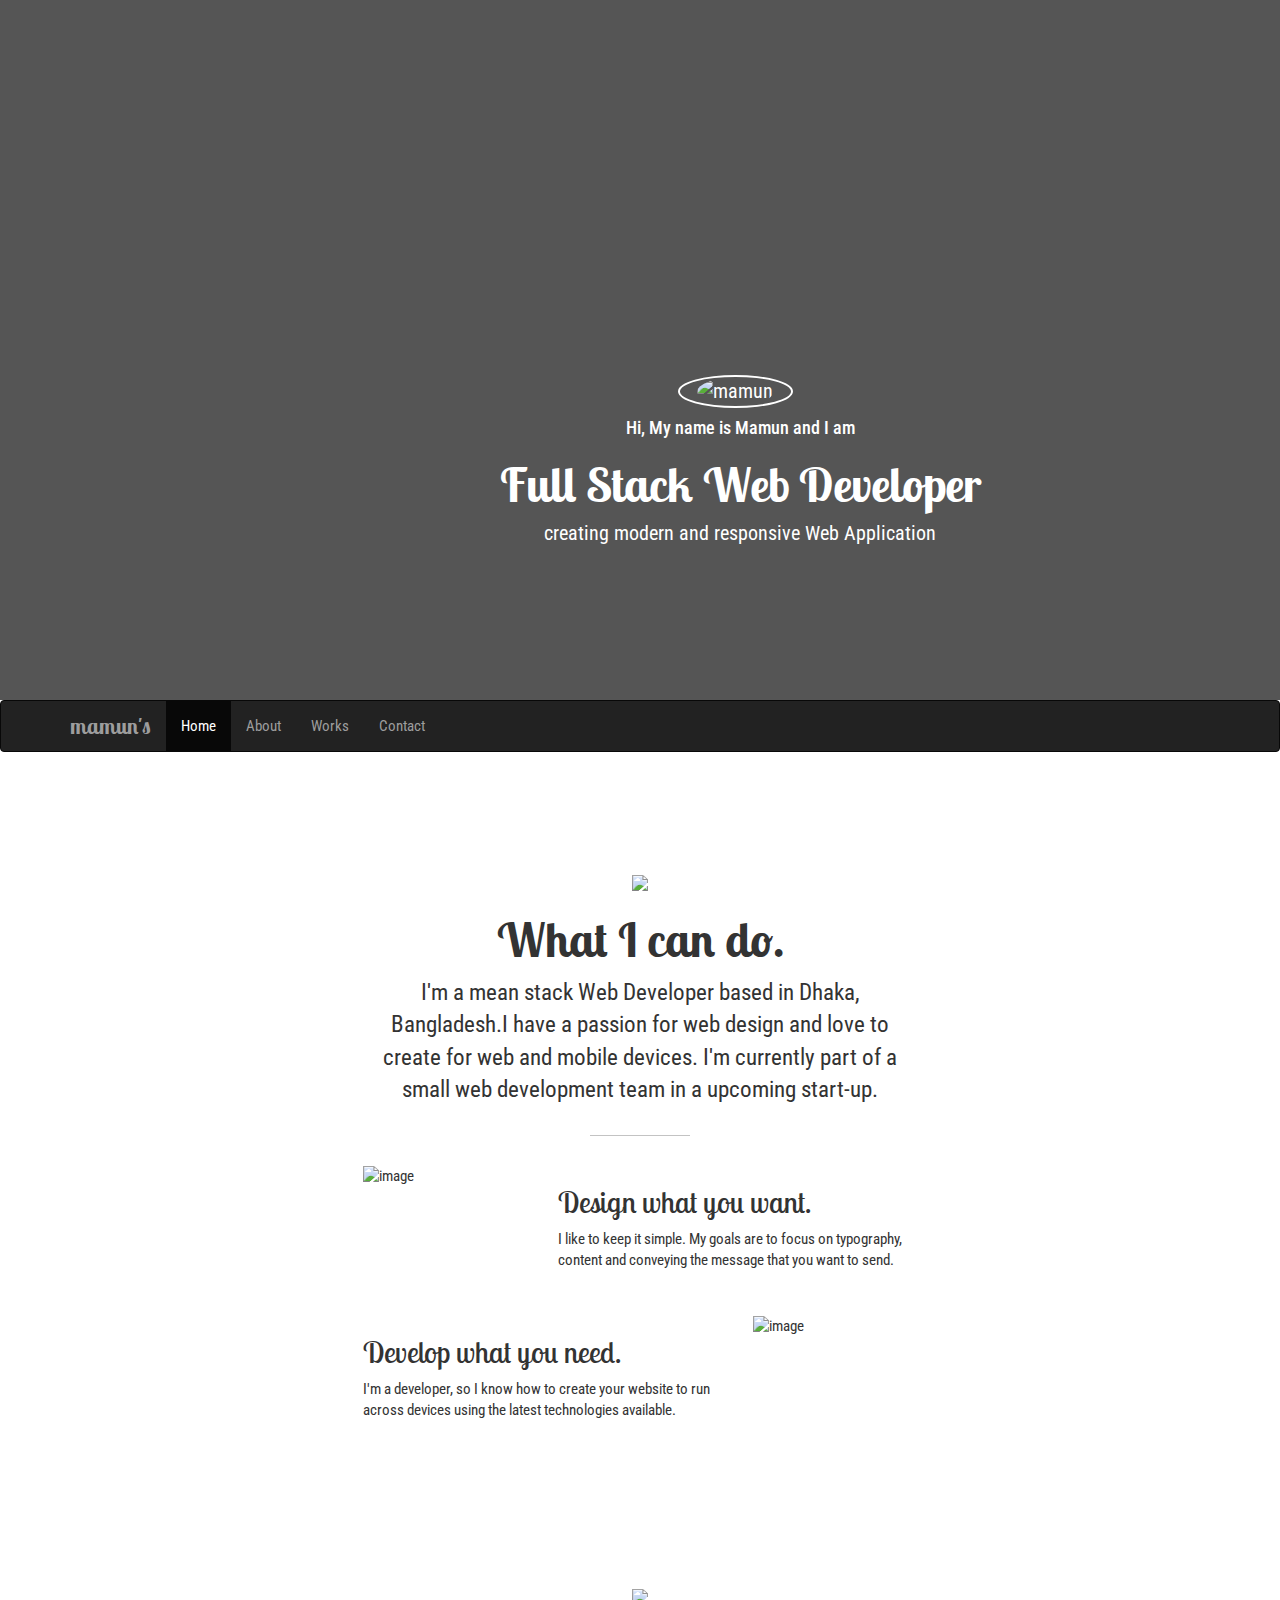
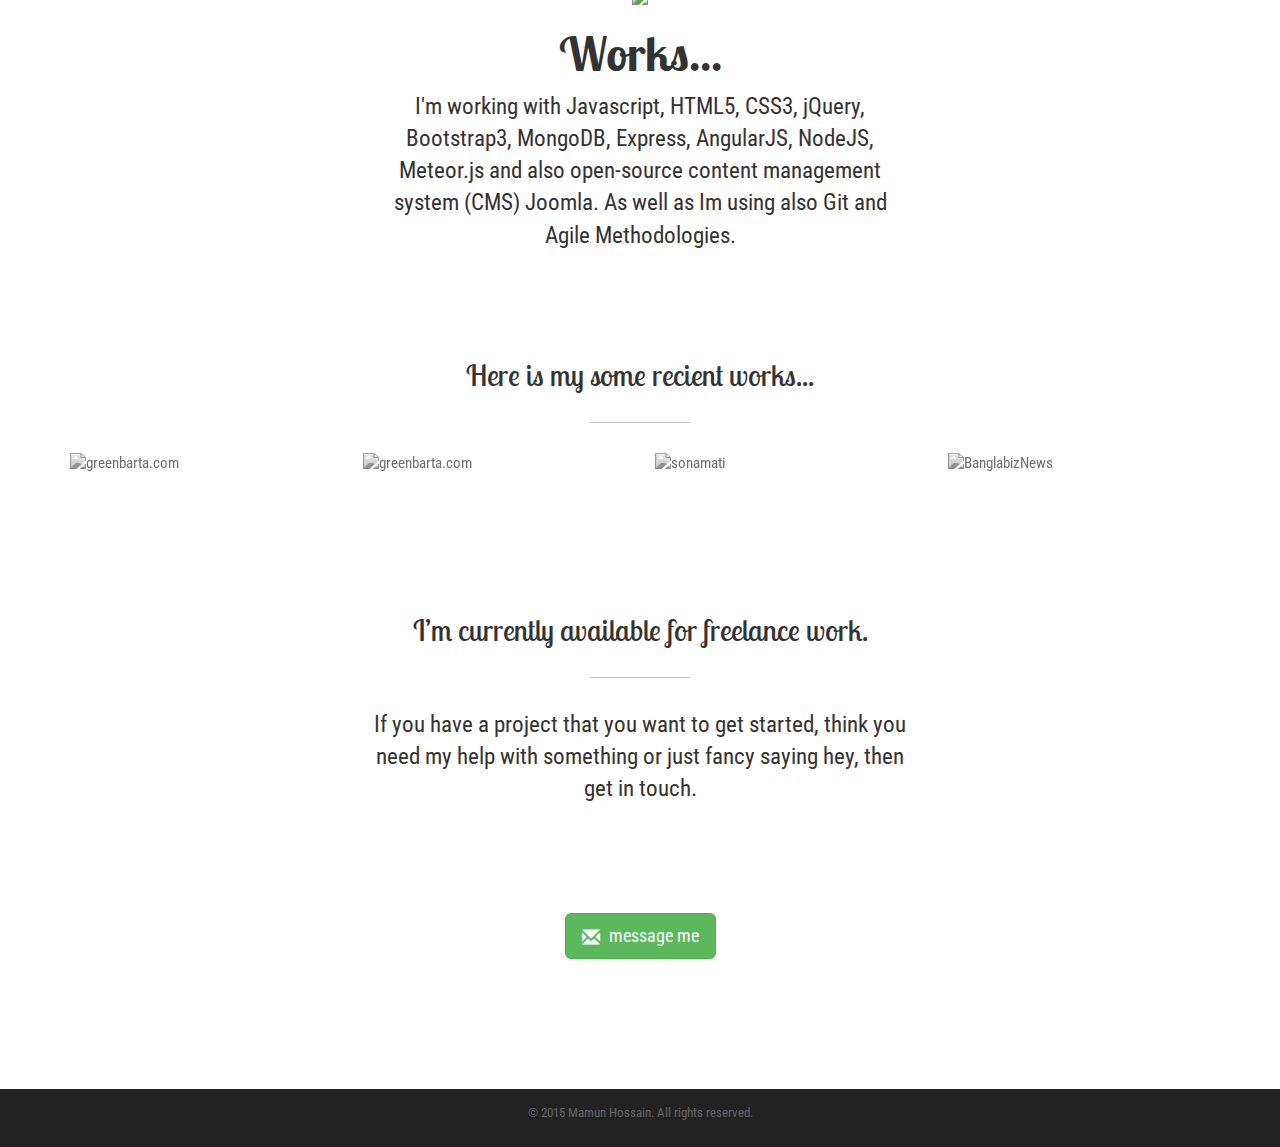
==== index.html @ 4c5955fd "Update index.html" ====
<!DOCTYPE html>
<html >
  <head>
    
    <title>Muhammad Mamun Hossain- a mean stack Developer</title>
    
 
    	<head>
		<meta charset="UTF-8">
		  <title>Muhammad Mamun Hossain- a mean stack Developer</title>
  <meta name="description" content="The portfolio of Muhammad Mamun Hossain, a mean stack Web Developer based in Dhaka, Bangladesh.">
  <meta name="keywords" content="Muhammad mamun hossain, mamun, hossain, web design, web developer, websites, freelance, developer, javascript, mean, mean stack, MongoDB, Express, AngularJS, NodeJS" />
		<link rel='stylesheet prefetch' href='http://maxcdn.bootstrapcdn.com/bootstrap/3.3.5/css/bootstrap.min.css'>
		<link rel="stylesheet" href="css/style.css">
		<link href='https://fonts.googleapis.com/css?family=Roboto+Condensed|Lobster+Two' rel='stylesheet' type='text/css'>
	</head>
<body data-spy="scroll" data-target="#mhNav">
  <!-- start mhJumbo -->
    
	<header class="container text-center mhJumbo" id="home">
   		<div class="mhUp">
			<div class="icon-mh">
				<img src="http://i.imgur.com/SO5bJJY.png" alt="mamun" class="img-circle">
				</div>
					<h4>Hi, My name is Mamun and I am </h4>
						<h1 class="mhBig">Full Stack Web Developer</h1>
							<p>creating modern and responsive Web Application</p>
							   <ul class="social-links">
								  <li><a href="https://github.com/mamun2015" rel="tooltip" title="github" target="_blank" <i class="icon-git"></i></a>
								  <li><a href="http://www.freecodecamp.com/mamun2015" rel="tooltip" title="freeCodeCamp" target="_blank" <i class="icon-fcc"></i></a>
								  <li><a href="https://twitter.com/mamun_coder" rel="tooltip" title="twitter" target="_blank"<i class="icon-twt"></i></a>
								  <li><a href="https://www.linkedin.com/in/mamun2014" <i class="icon-link" rel="tooltip" title="linkedin"></i></a>
								  <li><a href="https://www.facebook.com/bin.arzen" target="_blank" <i class="icon-fb" rel="tooltip" title="facebook"></i></a>
								</ul>
							</div> <!-- end mhUp </!-->		
						</header><!--End mhJumbo-->

<!-- start navbar -->
<div id="mhStatic" class="affix" data-spy="affix" data-offset-top="700">
	<nav class="navbar navbar-inverse navbar-static" id="mhNav" role="navigation">
       <div class="container">
       <div class="navbar-header">
         <button type="button" class="navbar-toggle" data-toggle="collapse" data-target="#mhCollapse" >      
          <span class="icon-bar"></span>
           <span class="icon-bar"></span>
          <span class="icon-bar"></span>
        <span class="icon-bar"></span>
      </button>
    <a href="" class="navbar-brand">mamun's</a>
   </div> <!-- end navbar-header -->
      <div class="collapse navbar-collapse" id="mhCollapse">
        <ul class="nav navbar-nav">
          <li><a href="#home">Home</a>
            <li><a href="#about">About</a>
              <li><a href="#works">Works</a>
            <li><a href="#contact">Contact</a>
         </ul>
<div class="socialIcons btn navbar-btn navbar-right">
			<ul class="social-links">
								  <li><a href="https://github.com/mamun2015" target="_blank" <i class="icon-git"></i></a>
								  <li><a href="http://www.freecodecamp.com/mamun2015" target="_blank" <i class="icon-fcc"></i></a>
								  <li><a href="https://twitter.com/mamun_coder" target="_blank"<i class="icon-twt"></i></a>
								  <li><a href="https://www.linkedin.com/in/mamun2014" <i class="icon-link"></i></a>
								  <li><a href="https://www.facebook.com/bin.arzen" target="_blank" <i class="icon-fb"></i></a>
								</ul>
		 </div>
       </div>
     </div><!--end container -->
	</nav> <!-- end navbar -->
	</div>
   
	<!--start about section -->
		<section id="about">
		  <div class="container text-center mhBlock">
	     <div class="col-sm-6 col-sm-offset-3">
				        <div>
          					<img src="http://i.imgur.com/azD0bQv.png">
				        </div>
					      <h1 class="mhBig">What I can do.</h2>
				    <div class="mhSubtitle">I'm a mean stack Web Developer based in Dhaka, Bangladesh.I have a passion for web design and love to create for web and mobile devices. I'm currently part of a small web development team in a upcoming start-up.
				    </div>
			</div>
			</div>
     <div class="mhBlockLine"></div>
<div class="container">
   <div class="row mhRow1">
			    <div class="col-sm-2 col-sm-offset-3">
     					<img src="http://i.imgur.com/Uq7SaHH.png" class="img-responsive mhSm" alt="image">
  				      </div>
			          <div class="col-sm-4">
				        <h2>Design what you want.</h2>
  					    <p>I like to keep it simple. My goals are to focus on typography, content and conveying the message that you want to send.</p>
   		</div>		
</div><!-- End abouts 1st row -->

		<div class="row"><!--start abouts 1st row-->
			    <div class="col-sm-4 col-sm-offset-3">
				      <h2>Develop what you need.</h2>
        					<p>I'm a developer, so I know how to create your website to run across devices using the latest technologies available.</p>
  				        </div>
            					<div class="col-sm-4">
          					<img src="http://i.imgur.com/GO4Lega.png" class="img-responsive mhSm" alt="image">
 				      </div>
    </div><!-- End abouts 2nd row -->
  </div>
		</section><!--End About Section -->

<!--start works section-->
		<section class="mhBlock">
		  <div class="container text-center" id="works">
	   <div class="col-sm-6 col-sm-offset-3">
    				<div>	<img src="http://i.imgur.com/fhHOePo.png"></div>
					         <h1 class="mhBig">Works...</h1>
				            <div class="mhSubtitle">I'm working with Javascript, HTML5, CSS3, jQuery, Bootstrap3,  MongoDB, Express, AngularJS, NodeJS, Meteor.js and also open-source content management system (CMS) Joomla. As well as Im using also Git and Agile Methodologies.
                <h2 class="mh-top">Here is my some recient works...</h2>
              <div class="mhBlockLine"></div>
          				</div>
    </div>
			</div>
		</section><!--end works intro & start portfolio... -->

<div class="container">
   <div class="row">
        <div class="col-md-3 col-sm-3 col-xs-6">            
             <div class="mhThumb">
                   <a href="http://codepen.io/mamun129/full/NGWvbJ/" target="_blank"> <img class="mhGray img-responsive" src="http://i.imgur.com/idk0U9E.jpg" alt="greenbarta.com"> </a>
                       <div class="mhCap">
                    <h4>Random value generator from an array.</h4>
                    <p>javascript, html5, css3</p>
                             </div>
                </div>
      </div>
        <div class="col-md-3 col-sm-3 col-xs-6">            
             <div class="mhThumb">
                   <a href="http://www.greenbarta.com/" target="_blank"> <img class="mhGray img-responsive" src="http://i.imgur.com/UTUyYDS.jpg" alt="greenbarta.com"> </a>
                       <div class="mhCap">
                    <h4>Environmental Online News Site</h4>
                    <p>Joomla3, Bootstrap3</p>
                             </div>
                </div>
      </div>
       <div class="col-md-3 col-sm-3 col-xs-6">            
            <div class="mhThumb">
              <a href="http://www.sonamati.com/" target="_blank"><img class="mhGray img-responsive" src="http://i.imgur.com/lexO5FX.jpg" alt="sonamati"> </a>

                <div class="mhCap">
                    <h4>Agriculture Online News Site</h4>
                    <p>Joomla3, Bootstrap3</p>
                   </div>
            </div>
      </div>
<div class="col-md-3 col-sm-3 col-xs-6">            
            <div class="mhThumb">
             <a href="http://www.banglabiznews.com/" target="_blank"><img class="mhGray img-responsive" src="http://i.imgur.com/vx1Yfto.jpg" alt="BanglabizNews"> </a>
                <div class="mhCap">
                    <h4>Business Online News site</h4>
                    <p>Bootstrap3, Joomla3</p>
              </div>
                </div>
          </div>
          </div>  
  
 </div><!-- end works container -->


  <!--start contuct area -->
  <div class="container text-center mhBlock" id="contact">
	     <div class="col-sm-6 col-sm-offset-3">
				         <h2>I’m currently available for freelance work.</h2>
         <div class="mhBlockLine"></div>
         <div class="mhSubtitle">If you have a project that you want to get started, think you need my help with something or just fancy saying hey, then get in touch.</div>
         
         <p>
<a href="mailto:mamun@kerkit.com">			<button type="submit" class="btn btn-success btn-hldr btn-lg mh-top"><span class="glyphicon glyphicon-envelope"></span> message me</button>			</a>			</p>
    </div>
  </div>
  <!--end contact area -->
  
  
	
    <div class="mhBlock"></div>
<footer id="footer" class=" container text-center col-lg-12">
  <div class="row">
        <p class="small">&copy; 2015 <a href="http://codepen.io/mamun129/full/KpjYMg">Mamun Hossain</a>. All rights reserved.</p>
  </div>
      </footer>
  </body>
    <script src='http://cdnjs.cloudflare.com/ajax/libs/jquery/2.1.3/jquery.min.js'></script>
<script src='http://maxcdn.bootstrapcdn.com/bootstrap/3.3.5/js/bootstrap.min.js'></script>

        <script src="js/index.js"></script>

    
    
    
  </body>
</html>
---- css/style.css ----
body {
  font-family: 'Roboto Condensed', sans-serif;
  font-size: 1.5em;
}

#mhStatic.affix {
  position: fixed;
  top: 0;
  width: 100%;
  z-index: 10;
}

.mhBlockLine {
    background: rgba(135, 135, 135, 0.5);
    width: 100px;
    height: 1px;
    margin: 30px auto;
}
.mhSubtitle {
  font-size: 1.5em;
}

header {
  height: 700px;
  background-color: #555;
}

.mhJumbo {
  background-image: url('http://i.imgur.com/V11eIRf.jpg');
  background-size: cover;
  width: 100%;
  background-position: center center;
  background-attachment: fixed;
  -webkit-background-size: cover;
  -moz-background-size: cover;
  -o-background-size: cover;
  background-size: cover;
}

.mhUp {
  margin: 30% 0 0 33%;
  width: 50%;
  color: #fff;
  font-size: 1.3em;
}

h1,
h2 {
  font-family: 'Lobster Two', cursive;
}

.mhSm {
  width: 150px;
  height: 150px;
}

.icon-mh {
  border: 2px solid #fff;
  border-radius: 55%;
  width: 115px;
  margin-left: 40%;
  padding: 0;
}

.navbar-brand {
  font-weight: 700;
  font-size: 22px;
  font-family: 'Lobster Two', cursive;
}
.socialIcons {
margin: 0 auto -25px;
padding:0;
}
.mhBig {
  font-weight: 700;
  font-size: 48px;
  font-family: 'Lobster Two', cursive;
}

.icon-git {
  background-image: url('http://i.imgur.com/SeBzXgR.png')
}

a.icon-git:hover {
  background-image: url('http://i.imgur.com/SeBzXgR.png');
  background-position: 0 32px;
}

.icon-fcc {
  background-image: url('http://i.imgur.com/SeBzXgR.png');
  background-position: -37px 0;
}

a.icon-fcc:hover {
  background-image: url('http://i.imgur.com/SeBzXgR.png');
  background-position: -37px 32px;
}

.icon-twt {
  background-image: url('http://i.imgur.com/SeBzXgR.png');
  background-position: -78px 0;
}

a.icon-twt:hover {
  background-image: url('http://i.imgur.com/SeBzXgR.png');
  background-position: -78px 32px;
}

.icon-link {
  background-image: url('http://i.imgur.com/SeBzXgR.png');
  background-position: -116px 0;
}

a.icon-link:hover {
  background-image: url('http://i.imgur.com/SeBzXgR.png');
  background-position: -116px 32px;
}

.icon-fb {
  background-image: url('http://i.imgur.com/SeBzXgR.png');
  background-position: 32px 0;
}

a.icon-fb:hover {
  background-image: url('http://i.imgur.com/SeBzXgR.png');
  background-position: 32px 32px;
}

.social-links {
  list-style: none;
  padding: 0;
  margin: 0 0 20px;
}

.social-links li {
  display: inline-block;
  margin: 5px;
}

.social-links a {
  width: 36px;
  height: 36px;
  display: block;
}

.social-links a:hover {
  border: 1px solid rgba(255, 255, 255, .5);
  color: rgba(255, 255, 255, .8);
}

.mhBlock {
  margin: 120px auto 0;
}

@media screen and (max-width: 768px) {
  .mhUp h1 {
    font-size: 25px;
  }
}

@media screen and (max-width: 768px) {
  .icon-mh {
    margin-left: 15%;
  }
}
/*for gallery */

.mhThumb {
  position: relative;
  overflow: hidden;
}

.mhCap {
  position: absolute;
  bottom: 0;
  right: 0;
  background: rgba(4, 4, 4, 0.6);
  width: 100%;
  height: 25%;
  padding: 2%;
  display: none;
  text-align: center;
  color: #fff !important;
  z-index: 9;
}

img.mhGray{ 
    filter: grayscale(100%);
    -webkit-filter: grayscale(100%);  
    filter: gray;  
    -webkit-transition: all .6s ease;  
}

img.mhGray:hover{ 
    filter: grayscale(0%);
    -webkit-filter: grayscale(0%);
    filter: none;
}
/*end gallery */
.mh-top {
    margin-top: 20%;
}
.glyphicon {
  top: 4px;
  padding-right: 5px;
}

#footer {
  padding: 15px 0;
  background-color: #222;
   position: absolute;
    left: 0;
    right: 0;
    width: 100%;
 }
#footer p, #footer a {
  color: #666;
}
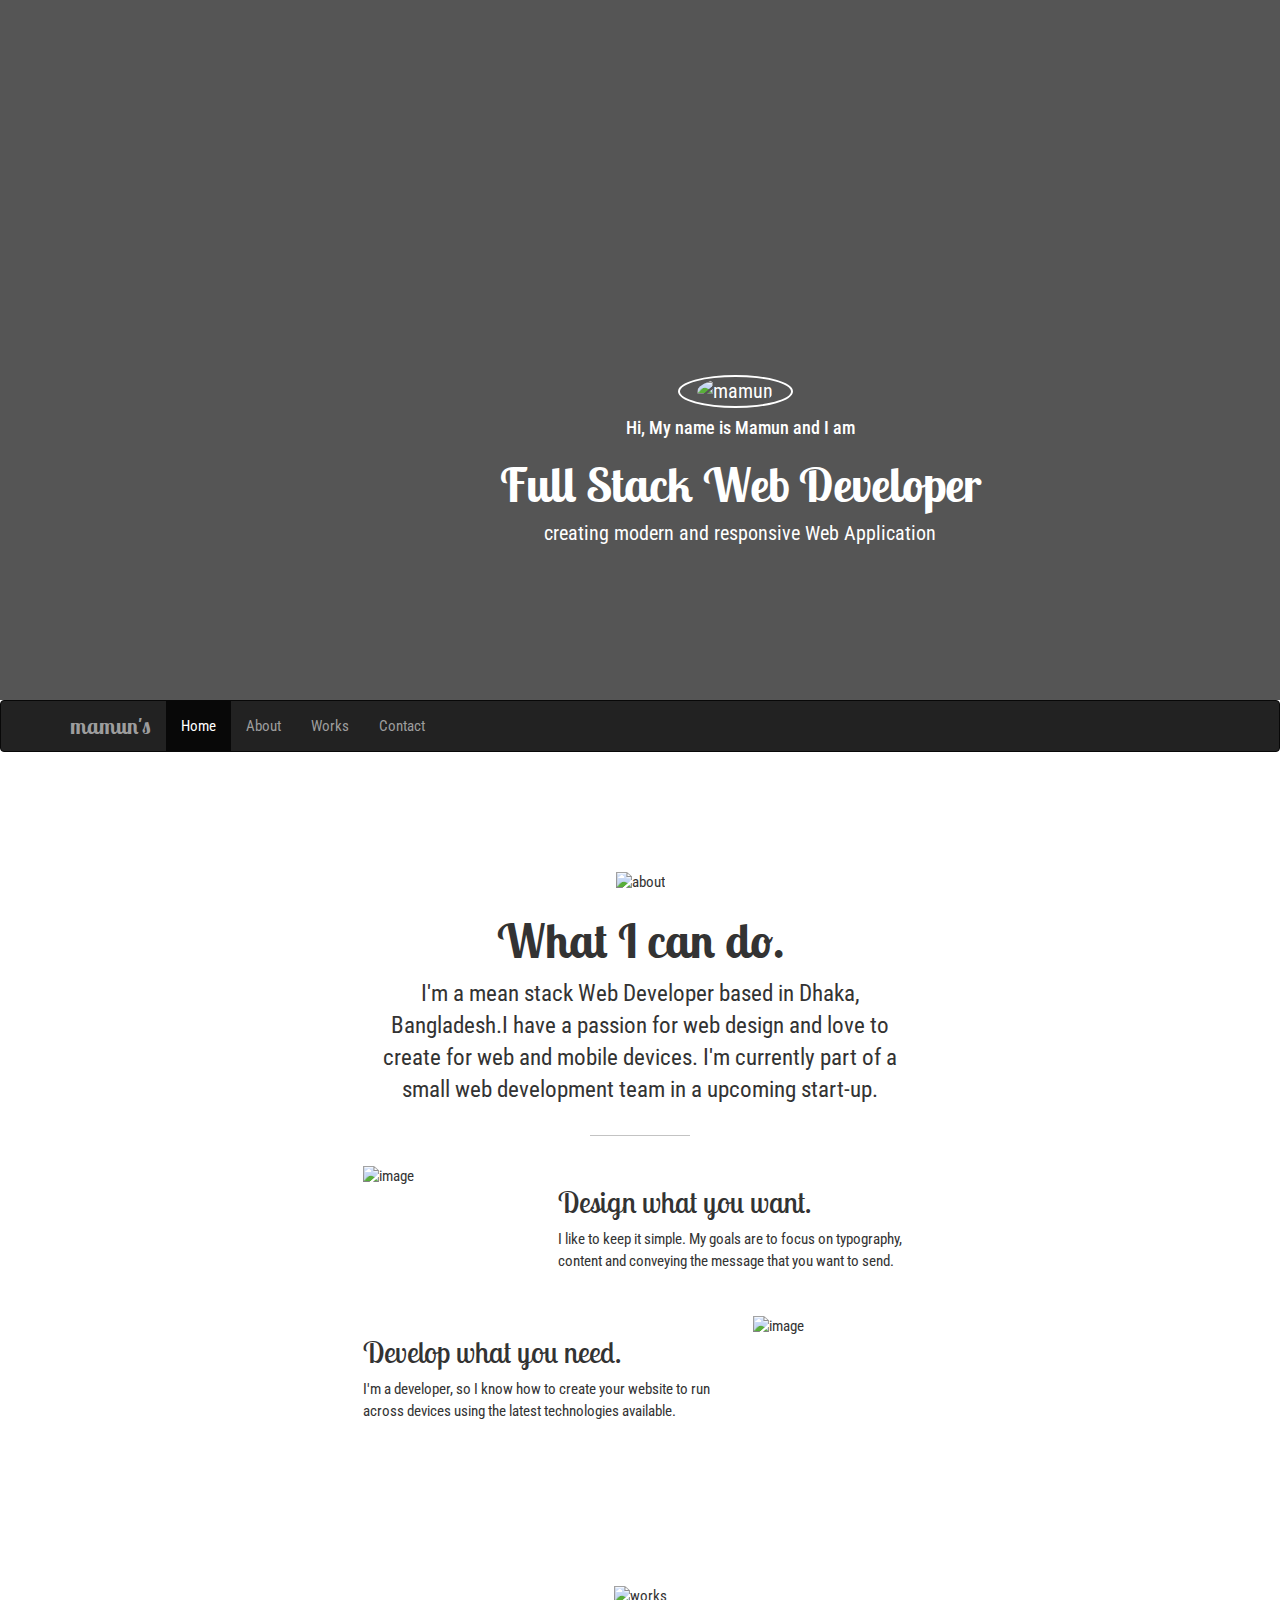
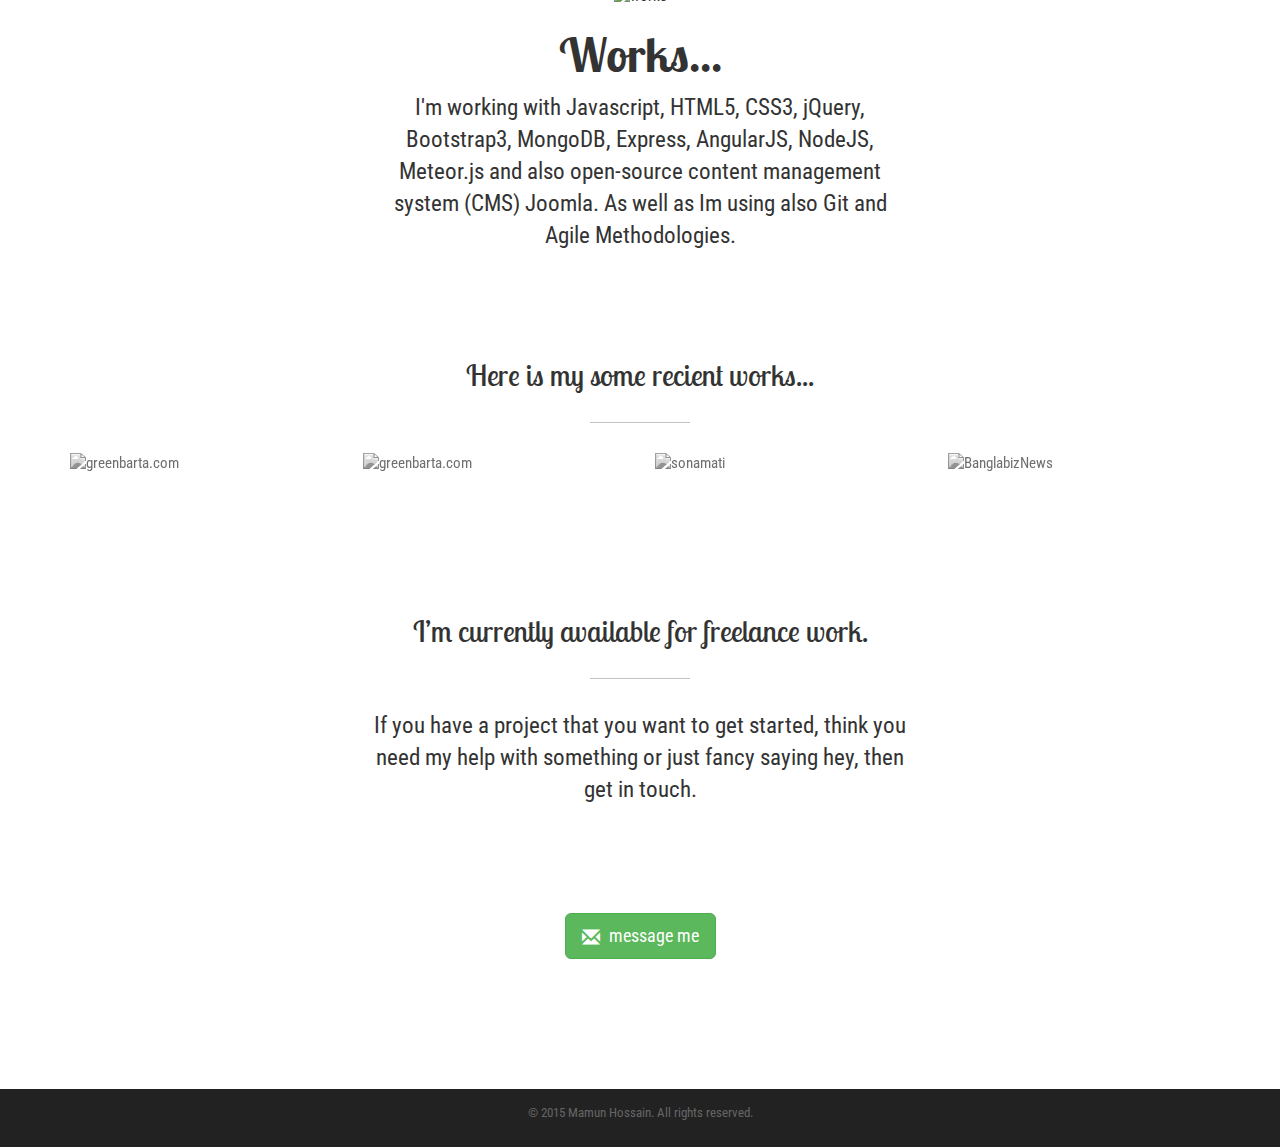
==== commit 09a46366: "Update index.html" ====
--- a/index.html
+++ b/index.html
@@ -12,6 +12,8 @@
   <meta name="keywords" content="Muhammad mamun hossain, mamun, hossain, web design, web developer, websites, freelance, developer, javascript, mean, mean stack, MongoDB, Express, AngularJS, NodeJS" />
 		<link rel='stylesheet prefetch' href='http://maxcdn.bootstrapcdn.com/bootstrap/3.3.5/css/bootstrap.min.css'>
 		<link rel="stylesheet" href="css/style.css">
+		<link rel="next" href="http://mamun2015.github.io/#about"/>
+		<link rel="prev" href="http://mamun2015.github.io/#home"/>
 		<link href='https://fonts.googleapis.com/css?family=Roboto+Condensed|Lobster+Two' rel='stylesheet' type='text/css'>
 	</head>
 <body data-spy="scroll" data-target="#mhNav">
@@ -74,7 +76,7 @@
 		  <div class="container text-center mhBlock">
 	     <div class="col-sm-6 col-sm-offset-3">
 				        <div>
-          					<img src="http://i.imgur.com/azD0bQv.png">
+          					<img src="http://i.imgur.com/azD0bQv.png" alt="about">
 				        </div>
 					      <h1 class="mhBig">What I can do.</h2>
 				    <div class="mhSubtitle">I'm a mean stack Web Developer based in Dhaka, Bangladesh.I have a passion for web design and love to create for web and mobile devices. I'm currently part of a small web development team in a upcoming start-up.
@@ -109,7 +111,7 @@
 		<section class="mhBlock">
 		  <div class="container text-center" id="works">
 	   <div class="col-sm-6 col-sm-offset-3">
-    				<div>	<img src="http://i.imgur.com/fhHOePo.png"></div>
+    				<div>	<img src="http://i.imgur.com/fhHOePo.png" alt="works"></div>
 					         <h1 class="mhBig">Works...</h1>
 				            <div class="mhSubtitle">I'm working with Javascript, HTML5, CSS3, jQuery, Bootstrap3,  MongoDB, Express, AngularJS, NodeJS, Meteor.js and also open-source content management system (CMS) Joomla. As well as Im using also Git and Agile Methodologies.
                 <h2 class="mh-top">Here is my some recient works...</h2>
@@ -185,7 +187,7 @@
   </div>
       </footer>
   </body>
-    <script src='http://cdnjs.cloudflare.com/ajax/libs/jquery/2.1.3/jquery.min.js'></script>
+    <script src='http://cdnjs.cloudflare.com/ajax/libs/jquery/2.1.4/jquery.min.js'></script>
 <script src='http://maxcdn.bootstrapcdn.com/bootstrap/3.3.5/js/bootstrap.min.js'></script>
 
         <script src="js/index.js"></script>
--- a/css/style.css
+++ b/css/style.css
@@ -176,7 +176,7 @@
   right: 0;
   background: rgba(4, 4, 4, 0.6);
   width: 100%;
-  height: 25%;
+  height: 35%;
   padding: 2%;
   display: none;
   text-align: center;
@@ -189,6 +189,9 @@
     -webkit-filter: grayscale(100%);  
     filter: gray;  
     -webkit-transition: all .6s ease;  
+    -moz-transition:  all .6s ease;  
+    -o-transition: all .6s ease;  
+    transition: all .6s ease;  
 }
 
 img.mhGray:hover{ 
